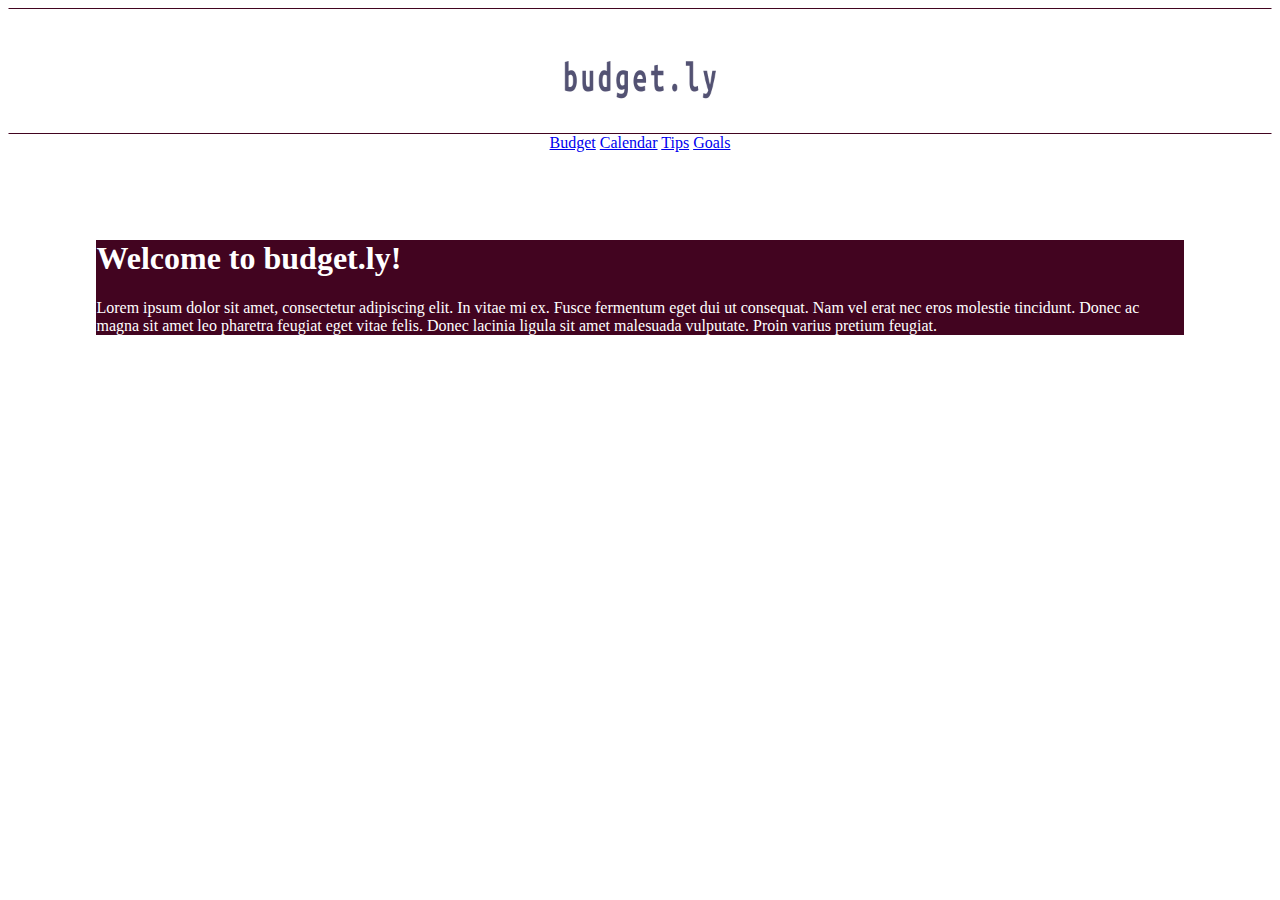
==== index.html @ d32b9a3d "initla commit" ====
<!DOCTYPE html>
<html>
<head>
<title>budget.ly</title>
<link rel="stylesheet" type="text/css" href="style.css">
<script src="https://ajax.googleapis.com/ajax/libs/jquery/2.1.3/jquery.min.js"></script>
<link rel="stylesheet" href="https://stackpath.bootstrapcdn.com/bootstrap/4.5.0/css/bootstrap.min.css" integrity="sha384-9aIt2nRpC12Uk9gS9baDl411NQApFmC26EwAOH8WgZl5MYYxFfc+NcPb1dKGj7Sk" crossorigin="anonymous">
<script src="https://stackpath.bootstrapcdn.com/bootstrap/4.5.0/js/bootstrap.min.js" integrity="sha384-OgVRvuATP1z7JjHLkuOU7Xw704+h835Lr+6QL9UvYjZE3Ipu6Tp75j7Bh/kR0JKI" crossorigin="anonymous"></script>
<script src="https://code.jquery.com/jquery-3.5.1.slim.min.js" integrity="sha384-DfXdz2htPH0lsSSs5nCTpuj/zy4C+OGpamoFVy38MVBnE+IbbVYUew+OrCXaRkfj" crossorigin="anonymous"></script>
<script src="https://cdn.jsdelivr.net/npm/popper.js@1.16.0/dist/umd/popper.min.js" integrity="sha384-Q6E9RHvbIyZFJoft+2mJbHaEWldlvI9IOYy5n3zV9zzTtmI3UksdQRVvoxMfooAo" crossorigin="anonymous"></script>
</head>
<body>
    
    <div class="header">
       <a href='index.html'><img src="img/logo.jpeg" alt="..."></a>
    </div>
    
    <nav class="navbar navbar-expand-lg navbar-light bg-light">
        <div class="collapse navbar-collapse" id="navbarNavAltMarkup" style="text-align: center;">
            <div class="navbar-nav">
            <a class="nav-link" href="budget.html">Budget</a>
            <a class="nav-link" href="calendar.html">Calendar</a>
            <a class="nav-link" href="tips.html">Tips</a>
            <a class="nav-link" href="goals.html">Goals</a>
            </div>
        </div>
    </nav>
    <div class="container">
    </div>
    <div class="jumbotron">
        <h1 class="display-4">Welcome to budget.ly!</h1>
        <p class="lead">Lorem ipsum dolor sit amet, consectetur adipiscing elit. In vitae mi ex. Fusce fermentum eget dui ut consequat. Nam vel erat nec eros molestie tincidunt. Donec ac magna sit amet leo pharetra feugiat eget vitae felis. Donec lacinia ligula sit amet malesuada vulputate. Proin varius pretium feugiat.</p>
      </div>

</body>
</html>
---- style.css ----
.header img {
    width: 200px;
    height: 120px;
    text-align: center;
    padding:0;
}

.header {
    text-align: center;
    border-width: 1px;
    border-top-color: #420420;
    border-bottom-color: #420420;
    border-left-color: white;
    border-right-color:white;
    border-style: solid;
    /* margin-top: 0.5%; */
    padding: 0;
}

.navbar {
    margin-bottom:2%;
}

.budget h4 {
    text-align: center;
    padding-bottom: 2%;
    color: #420420;
}
.budget h5 {
    padding-top: 2%;
    color: #420420;
}

.budget {
    margin-left: 2%;
    margin-right: 2%;
}

.tips h1 {
    text-align: center;
    padding-bottom: 1%;
    color: #420420;
}

.goals h1 {
    text-align: center;
    padding-bottom: 1%;
    color: #420420;
}

.jumbotron{
    background-color:  #420420 !important; 
    color: white !important;
    margin: 7%;
}
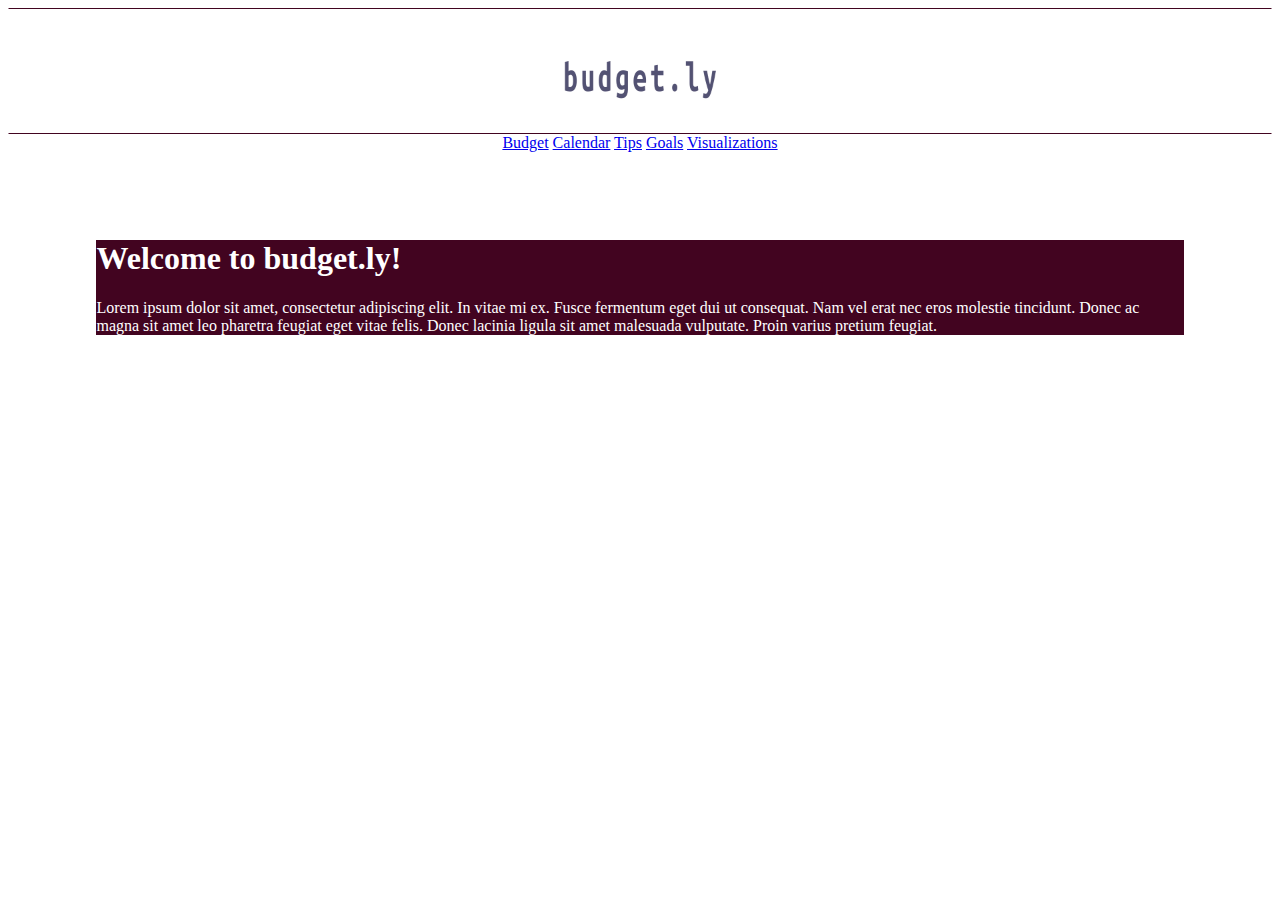
==== commit 6e0aa807: "add visualizations to nav bar" ====
--- a/index.html
+++ b/index.html
@@ -22,6 +22,7 @@
             <a class="nav-link" href="calendar.html">Calendar</a>
             <a class="nav-link" href="tips.html">Tips</a>
             <a class="nav-link" href="goals.html">Goals</a>
+            <a class="nav-link" href="visualizations.html">Visualizations</a>
             </div>
         </div>
     </nav>
--- a/style.css
+++ b/style.css
@@ -13,7 +13,6 @@
     border-left-color: white;
     border-right-color:white;
     border-style: solid;
-    /* margin-top: 0.5%; */
     padding: 0;
 }
 
@@ -52,4 +51,106 @@
     background-color:  #420420 !important; 
     color: white !important;
     margin: 7%;
+}
+
+#calendar {
+    width: 100%;    
+}
+
+#calendar a {
+    color: #8e352e;
+    text-decoration: none;
+}
+
+#calendar ul {
+    list-style: none;
+    padding: 0;
+    margin: 0;
+    width: 100%;
+}
+
+#calendar li {
+    display: block;
+    float: left;
+    width:14.342%;
+    padding: 5px;
+    box-sizing:border-box;
+    border: 1px solid #ccc;
+    margin-right: -1px;
+    margin-bottom: -1px;
+}
+
+#calendar ul.weekdays {
+    height: 40px;
+    background: #BBBBBB;
+}
+
+#calendar ul.weekdays li {
+    text-align: center;
+    text-transform: uppercase;
+    line-height: 20px;
+    border: none !important;
+    padding: 10px 6px;
+    color: #fff;
+    font-size: 13px;
+}
+
+#calendar .days li {
+    height: 180px;
+}
+
+#calendar .days li:hover {
+    background: #d3d3d3;
+}
+
+#calendar .date {
+    text-align: center;
+    margin-bottom: 5px;
+    padding: 4px;
+    background: #333;
+    color: #fff;
+    width: 25px;
+    border-radius: 50%;
+    float: right;
+}
+
+#calendar .event-income {
+    clear: both;
+    display: block;
+    font-size: 13px;
+    border-radius: 4px;
+    padding: 5px;
+    margin-top: 40px;
+    margin-bottom: 5px;
+    line-height: 14px;
+    background: #5ced8f;
+    border: 1px solid #45ad6a;
+    color: #000000;
+    text-decoration: none;
+}
+
+#calendar .event-expense {
+    clear: both;
+    display: block;
+    font-size: 13px;
+    border-radius: 4px;
+    padding: 5px;
+    margin-top: 40px;
+    margin-bottom: 5px;
+    line-height: 14px;
+    background: #f54242;
+    border: 1px solid #a33131;
+    color: #000000;
+    text-decoration: none;
+}
+
+#calendar .other-month {
+    background: #f5f5f5;
+    color: #666;
+}
+
+.calendar_details, .card {
+    display: none;
+    text-align: center;
+    border: 1px solid #000000;
 }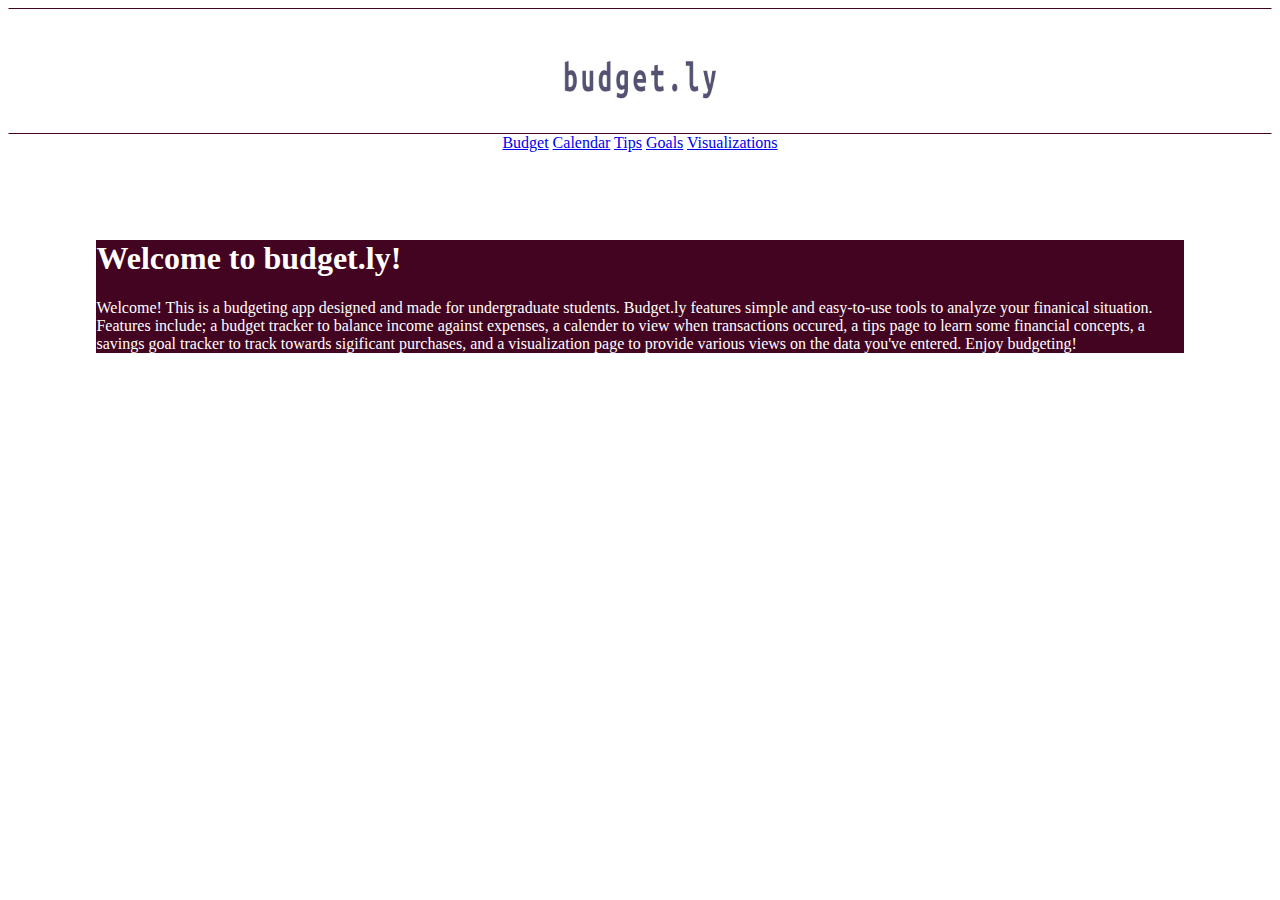
==== commit 3febebb4: "Merge pull request #4 from noa-barsky/connor-visualizations" ====
--- a/index.html
+++ b/index.html
@@ -30,7 +30,7 @@
     </div>
     <div class="jumbotron">
         <h1 class="display-4">Welcome to budget.ly!</h1>
-        <p class="lead">Lorem ipsum dolor sit amet, consectetur adipiscing elit. In vitae mi ex. Fusce fermentum eget dui ut consequat. Nam vel erat nec eros molestie tincidunt. Donec ac magna sit amet leo pharetra feugiat eget vitae felis. Donec lacinia ligula sit amet malesuada vulputate. Proin varius pretium feugiat.</p>
+        <p class="lead">Welcome! This is a budgeting app designed and made for undergraduate students. Budget.ly features simple and easy-to-use tools to analyze your finanical situation. Features include; a budget tracker to balance income against expenses, a calender to view when transactions occured, a tips page to learn some financial concepts, a savings goal tracker to track towards sigificant purchases, and a visualization page to provide various views on the data you've entered. Enjoy budgeting!</p>
       </div>
 
 </body>
